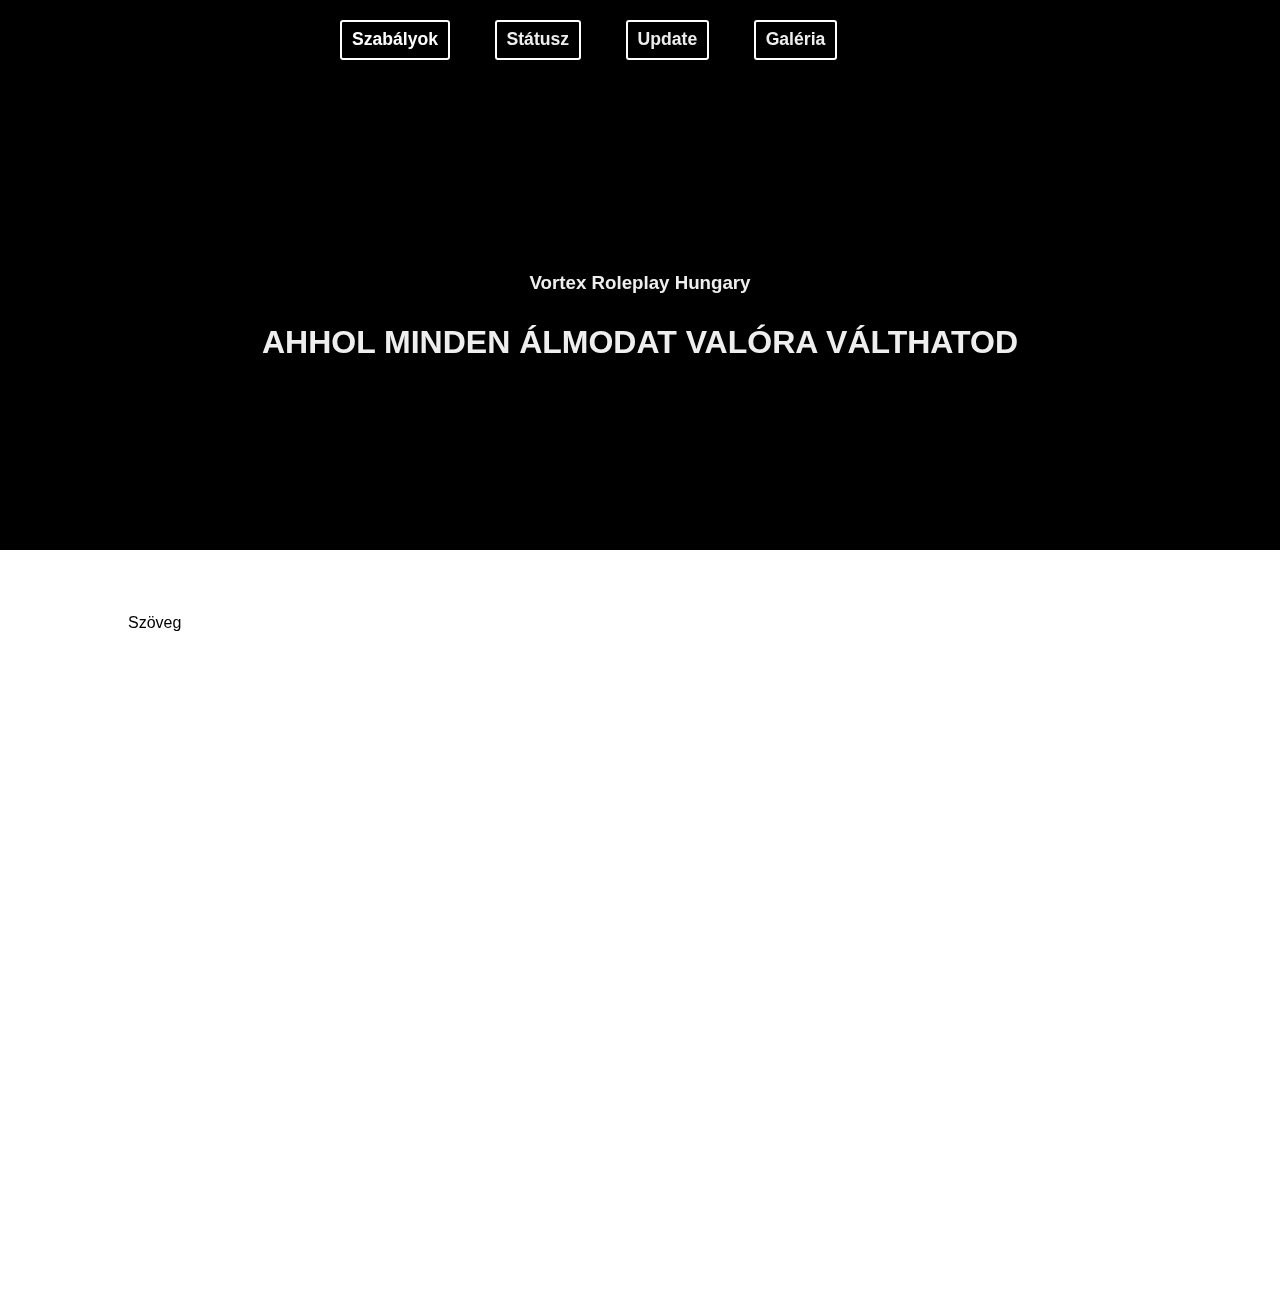
==== index.html @ 4e61ce3f "Add files via upload" ====
<!DOCTYPE html>
<html>
  <head>
    <title>Vortex Roleplay Hungary</title>
    <style>@import url(css/main.css);</style>
  </head>
  <header>
      <div class="header">
        <div class="sides">
          <script src="js/mod.js"></script>
          <button onclick="dropFunction()" class="dropbtn">Szabályok</button> <a href="status.html" class="dropbtn">Státusz</a> <a href="status.html" class="dropbtn">Update</a> <a href="status.html" class="dropbtn">Galéria</a>
          <div id="Dropdown" class="dropdown-content">
            <a href="szero-szab.html">Szerver-Szabályzat</a>
            <a href="dc-szab.html">Discord-Szabályzat</a>
          </div>
        </div>
        <div class="info">
          <h3 class="infomarg" ><a >Vortex Roleplay Hungary</a></h3>
            <h1 class="infomarg2">AHHOL MINDEN ÁLMODAT VALÓRA VÁLTHATOD</h1> 
            <div class="meta">
              <a href="https://discord.gg/bnXDSXV7P2" target="_b" class="author"></a>  <a href="https://discord.gg/bnXDSXV7P2" target="_b" class="author"></a>  <a href="https://discord.gg/bnXDSXV7P2" target="_b" class="author"></a> <a href="https://discord.gg/bnXDSXV7P2" target="_b" class="author"></a> <a href="https://discord.gg/bnXDSXV7P2" target="_b" class="author"></a> <br>              
            </div>
          </div>
        </div>
  </header>
  <body>
    <section class="content">
    <p>Szöveg</p> 
    </section>
  </body>
</html>
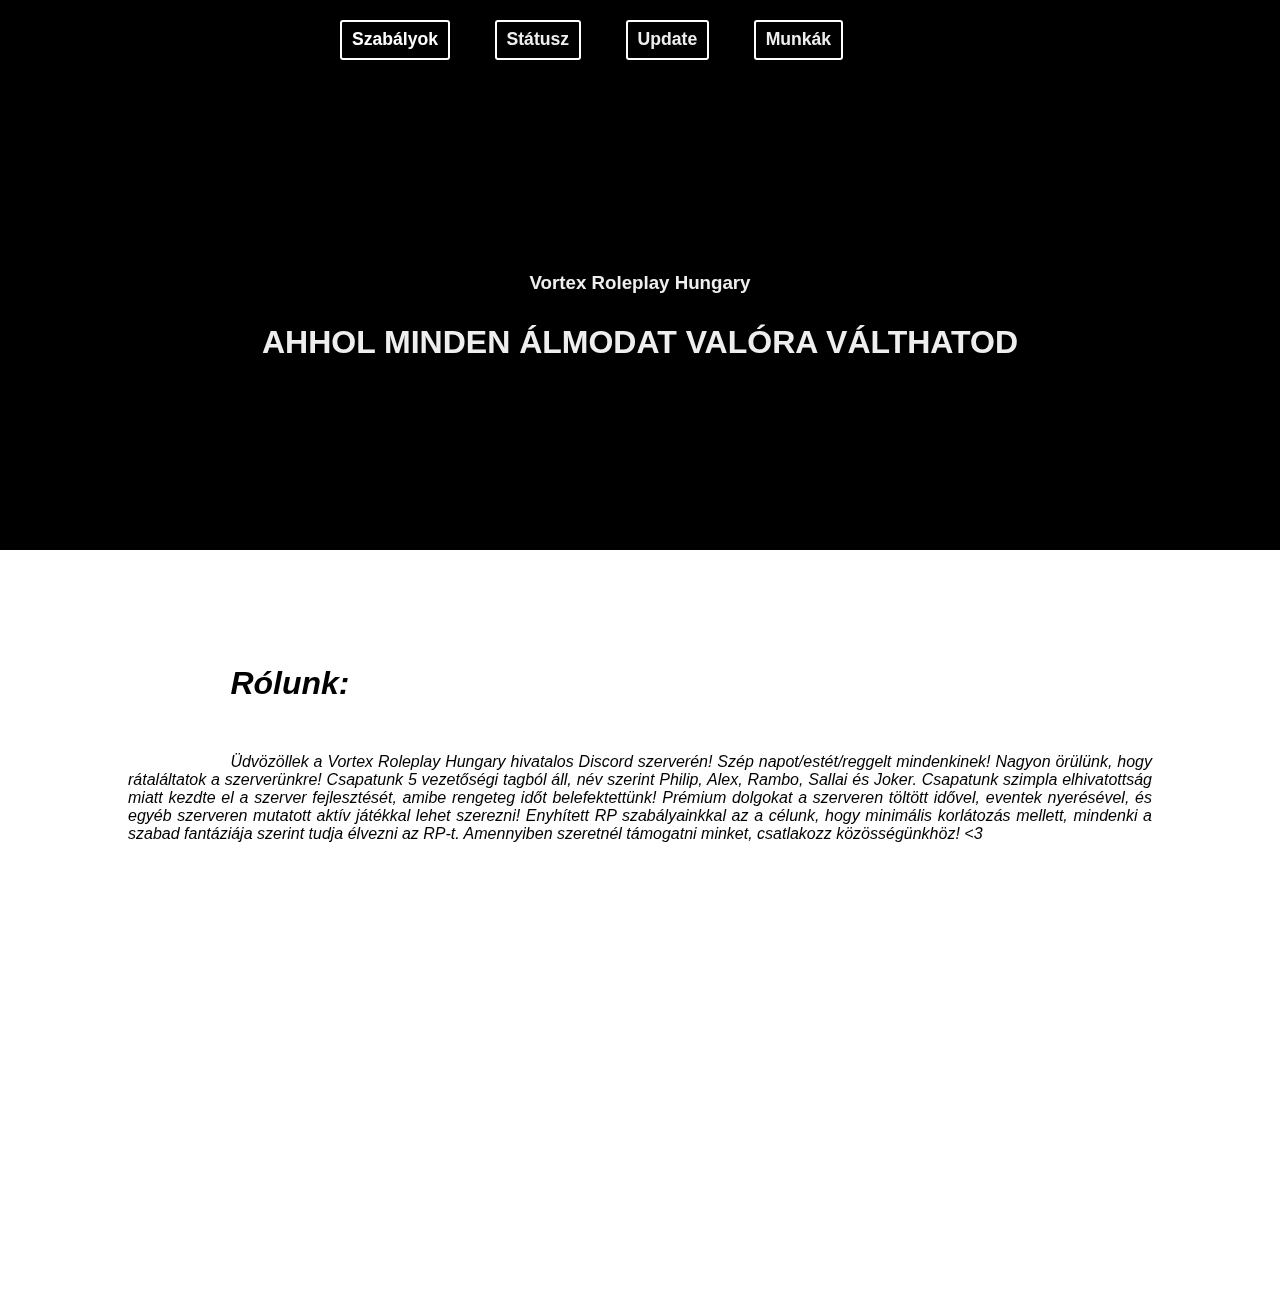
==== commit b91bb024: "Add files via upload" ====
--- a/index.html
+++ b/index.html
@@ -8,7 +8,7 @@
       <div class="header">
         <div class="sides">
           <script src="js/mod.js"></script>
-          <button onclick="dropFunction()" class="dropbtn">Szabályok</button> <a href="status.html" class="dropbtn">Státusz</a> <a href="status.html" class="dropbtn">Update</a> <a href="status.html" class="dropbtn">Galéria</a>
+          <button onclick="dropFunction()" class="dropbtn">Szabályok</button> <a href="status.html" class="dropbtn">Státusz</a> <a href="update.html" class="dropbtn">Update</a> <a href="job.html" class="dropbtn">Munkák</a>
           <div id="Dropdown" class="dropdown-content">
             <a href="szero-szab.html">Szerver-Szabályzat</a>
             <a href="dc-szab.html">Discord-Szabályzat</a>
@@ -18,14 +18,16 @@
           <h3 class="infomarg" ><a >Vortex Roleplay Hungary</a></h3>
             <h1 class="infomarg2">AHHOL MINDEN ÁLMODAT VALÓRA VÁLTHATOD</h1> 
             <div class="meta">
-              <a href="https://discord.gg/bnXDSXV7P2" target="_b" class="author"></a>  <a href="https://discord.gg/bnXDSXV7P2" target="_b" class="author"></a>  <a href="https://discord.gg/bnXDSXV7P2" target="_b" class="author"></a> <a href="https://discord.gg/bnXDSXV7P2" target="_b" class="author"></a> <a href="https://discord.gg/bnXDSXV7P2" target="_b" class="author"></a> <br>              
+              <a href="https://discord.gg/GmyhMfmBAw" target="_b" class="authord"></a>  <a href="#" target="_b" class="authort"></a>  <a href="#" target="_b" class="authory"></a> <a href="#" target="_b" class="authori"></a> <a href="#" target="_b" class="authorg"></a> <br>              
             </div>
           </div>
         </div>
   </header>
   <body>
     <section class="content">
-    <p>Szöveg</p> 
+    <h1 class="content">Rólunk:</h1>
+    <a class="content">Üdvözöllek a  Vortex Roleplay Hungary hivatalos Discord szerverén!
+      Szép napot/estét/reggelt mindenkinek! Nagyon örülünk, hogy rátaláltatok a szerverünkre! Csapatunk 5 vezetőségi tagból áll, név szerint Philip, Alex, Rambo, Sallai és Joker. Csapatunk szimpla elhivatottság miatt kezdte el a szerver fejlesztését, amibe rengeteg időt belefektettünk! Prémium dolgokat a szerveren töltött idővel, eventek nyerésével, és egyéb szerveren mutatott aktív játékkal lehet szerezni! Enyhített RP szabályainkkal az a célunk, hogy minimális korlátozás mellett, mindenki a szabad fantáziája szerint tudja élvezni az RP-t. Amennyiben szeretnél támogatni minket, csatlakozz közösségünkhöz! <3</a>
     </section>
   </body>
 </html>
